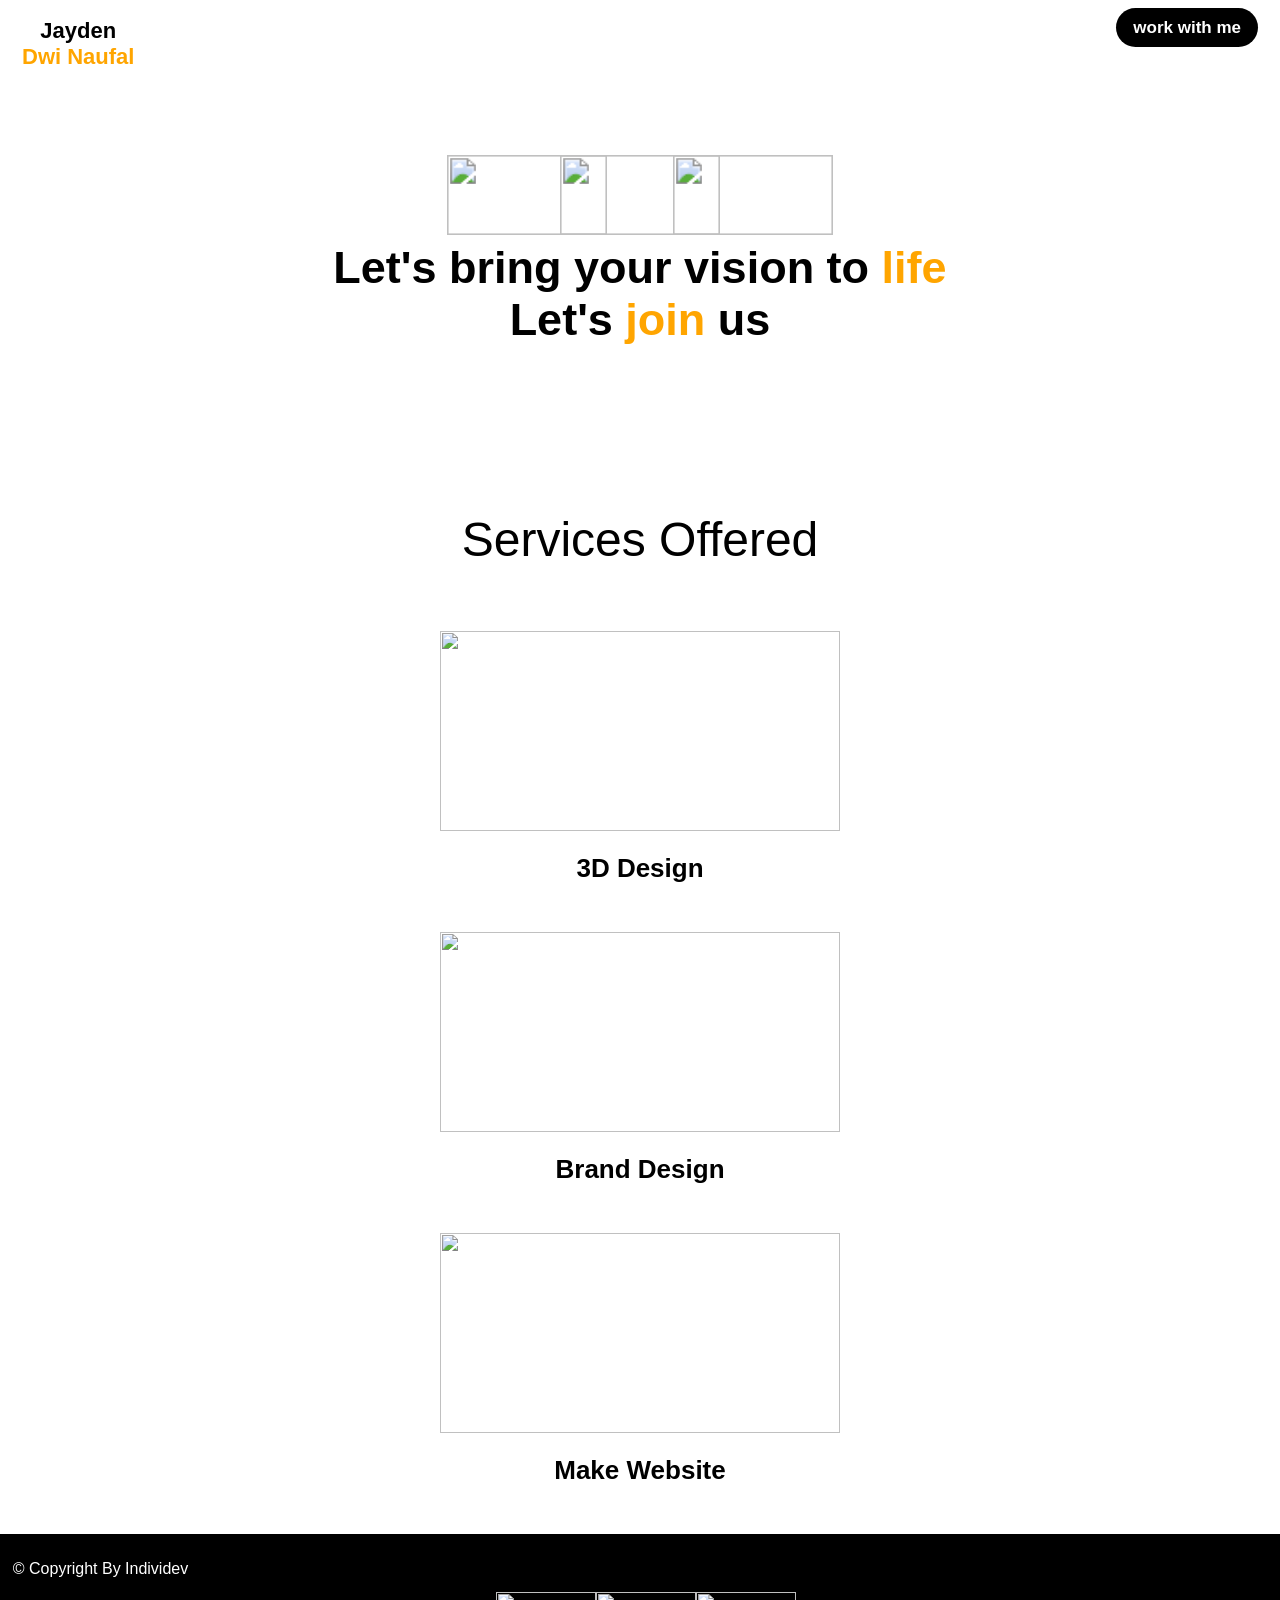
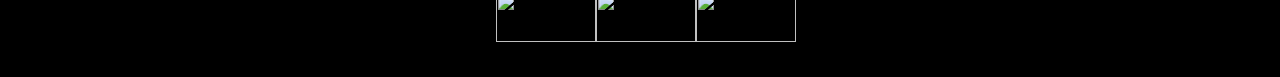
==== index.html @ 61d3cfb6 "update" ====
<!DOCTYPE html>
<html lang="en">

<head>
    <meta charset="UTF-8">
    <meta name="viewport" content="width=device-width, initial-scale=1.0">
    <title>Lifi.com</title>
    <link rel="stylesheet" href="design.css">
</head>

<body>
    <nav class="navigasi">
        <div class="complete">
            <div class="text1">jayden</div>
            <div class="text2">dwi naufal</div>
        </div>
        <div class="text3">
            <a target="_blank" href="https://youtu.be/oHg5SJYRHA0?si=C1N4XADtfpRzHC0K">work with me</a>
        </div>
    </nav>
    <article class="point">
        <div class="allImage">
            <img src="image/7.png" alt="">
            <img src="image/8.png" alt="">
            <img src="image/9.png" alt="">
        </div>
        Let's bring your vision to <span class="text2">life</span>
        <div>Let's <span class="text2">join</span> us</div>
        <div class="selection">services offered</div>
        <div id="container">
            <div class="blockSelector">
                <img id="img" src="image/11.png" alt="">
                <br>3D Design
            </div>
            <div>
                <div class="blockSelector">
                    <img id="img" src="image/12.png" alt="">
                    <br>Brand Design
                </div>
                <div>
                    <div class="blockSelector">
                        <img id="img" src="image/13.png" alt="">
                        <br>Make Website
                    </div>
                </div>
            </div>
    </article>
    <footer id="footer">
        <span>&copy; Copyright By Individev</span>
        <div id="gambar">
            <img src="image/4.png" alt="">
            <img src="image/3.png" alt="">
            <img src="image/5.png" alt="">
        </div>

    </footer>
</body>

</html>
---- design.css ----
@media screen and (max-widht: 576px) {

    .point,
    .navigasi {
        width: 100%;
        height: 100%;
    }
}

body {
    margin: 0;
    padding: 0;
    font-family: sans-serif;
}

.navigasi {
    display: flex;
    justify-content: space-between;
    margin: 18px 22px;
}

.complete {
    text-transform: capitalize;
    font-weight: 600;
    text-align: center;
    font-size: 22px;
}

.text2 {
    color: orange;
}

.text3>a {
    text-decoration: none;
    background-color: black;
    color: white;
    font-weight: 600;
    padding: 10px 17px;
    border-radius: 29px;
    font-size: 17px;
    transition: 0.15s;
}

.text3>a:hover {
    background-color: grey;
}

.text3>a:active {
    opacity: 0.8;
}

.point {
    font-weight: 600;
    font-size: 45px;
    text-align: center;
    margin-top: 100px;
}

.allImage {
    display: block;
    align-items: center;
    justify-content: space-between;
}

.allImage>img {
    scale: 1.6;
}

img {
    width: 100px;
    height: 50px;
    margin-bottom: 22px;
}

.selection {
    font-weight: 500;
    font-size: 3rem;
    text-transform: capitalize;
    margin: 13%;
    margin-bottom: 5%;

}

.blockSelector {
    display: block;
    font-size: 26px;
    margin-bottom: 3rem;
}

#img {
    width: 400px;
    height: 200px
}

#footer {
    background-color: black;
    color: white;
    padding-top: 2%;
    padding-bottom: 1%;
    padding-left: 1%;
}

#gambar {
    margin-top: 14px;
    display: flex;
    align-items: center;
    justify-content: center;
}

#gambar>img {
    width: 100px;
    height: 50px;
}
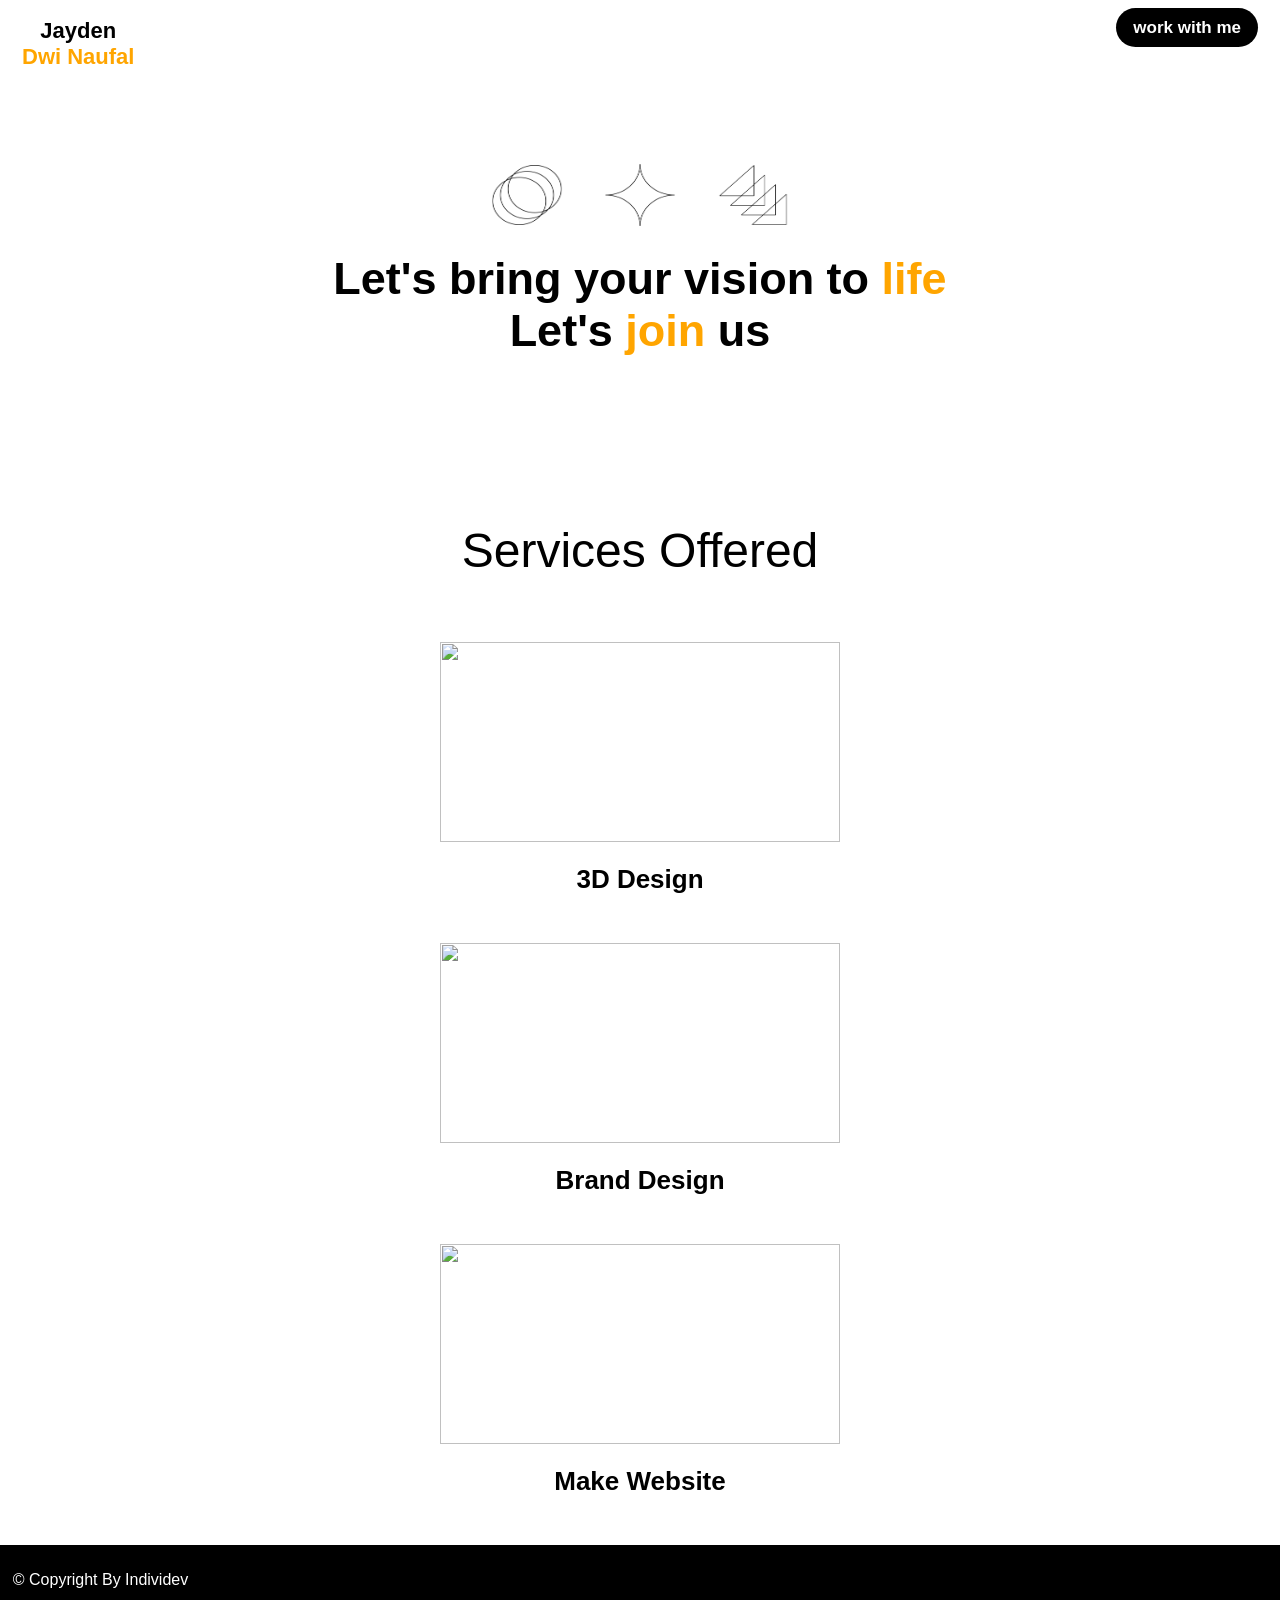
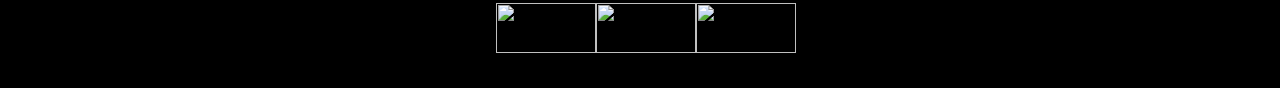
==== commit d3571c37: "Merge branch 'main' of https://github.com/Individeveloper/testWebsite" ====
--- a/index.html
+++ b/index.html
@@ -5,7 +5,7 @@
     <meta charset="UTF-8">
     <meta name="viewport" content="width=device-width, initial-scale=1.0">
     <title>Lifi.com</title>
-    <link rel="stylesheet" href="design.css">
+    <link rel="stylesheet" href="css/design.css">
 </head>
 
 <body>
--- a/css/design.css
+++ b/css/design.css
@@ -0,0 +1,113 @@
+@media screen and (max-widht: 576px) {
+
+    .point,
+    .navigasi {
+        width: 100%;
+        height: 100%;
+    }
+}
+
+body {
+    margin: 0;
+    padding: 0;
+    font-family: sans-serif;
+}
+
+.navigasi {
+    display: flex;
+    justify-content: space-between;
+    margin: 18px 22px;
+}
+
+.complete {
+    text-transform: capitalize;
+    font-weight: 600;
+    text-align: center;
+    font-size: 22px;
+}
+
+.text2 {
+    color: orange;
+}
+
+.text3>a {
+    text-decoration: none;
+    background-color: black;
+    color: white;
+    font-weight: 600;
+    padding: 10px 17px;
+    border-radius: 29px;
+    font-size: 17px;
+    transition: 0.15s;
+}
+
+.text3>a:hover {
+    background-color: grey;
+}
+
+.text3>a:active {
+    opacity: 0.8;
+}
+
+.point {
+    font-weight: 600;
+    font-size: 45px;
+    text-align: center;
+    margin-top: 100px;
+}
+
+.allImage {
+    display: block;
+    align-items: center;
+    justify-content: space-between;
+}
+
+.allImage>img {
+    scale: 1.6;
+}
+
+img {
+    width: 100px;
+    height: 50px;
+    margin-bottom: 22px;
+}
+
+.selection {
+    font-weight: 500;
+    font-size: 3rem;
+    text-transform: capitalize;
+    margin: 13%;
+    margin-bottom: 5%;
+
+}
+
+.blockSelector {
+    display: block;
+    font-size: 26px;
+    margin-bottom: 3rem;
+}
+
+#img {
+    width: 400px;
+    height: 200px
+}
+
+#footer {
+    background-color: black;
+    color: white;
+    padding-top: 2%;
+    padding-bottom: 1%;
+    padding-left: 1%;
+}
+
+#gambar {
+    margin-top: 14px;
+    display: flex;
+    align-items: center;
+    justify-content: center;
+}
+
+#gambar>img {
+    width: 100px;
+    height: 50px;
+}
